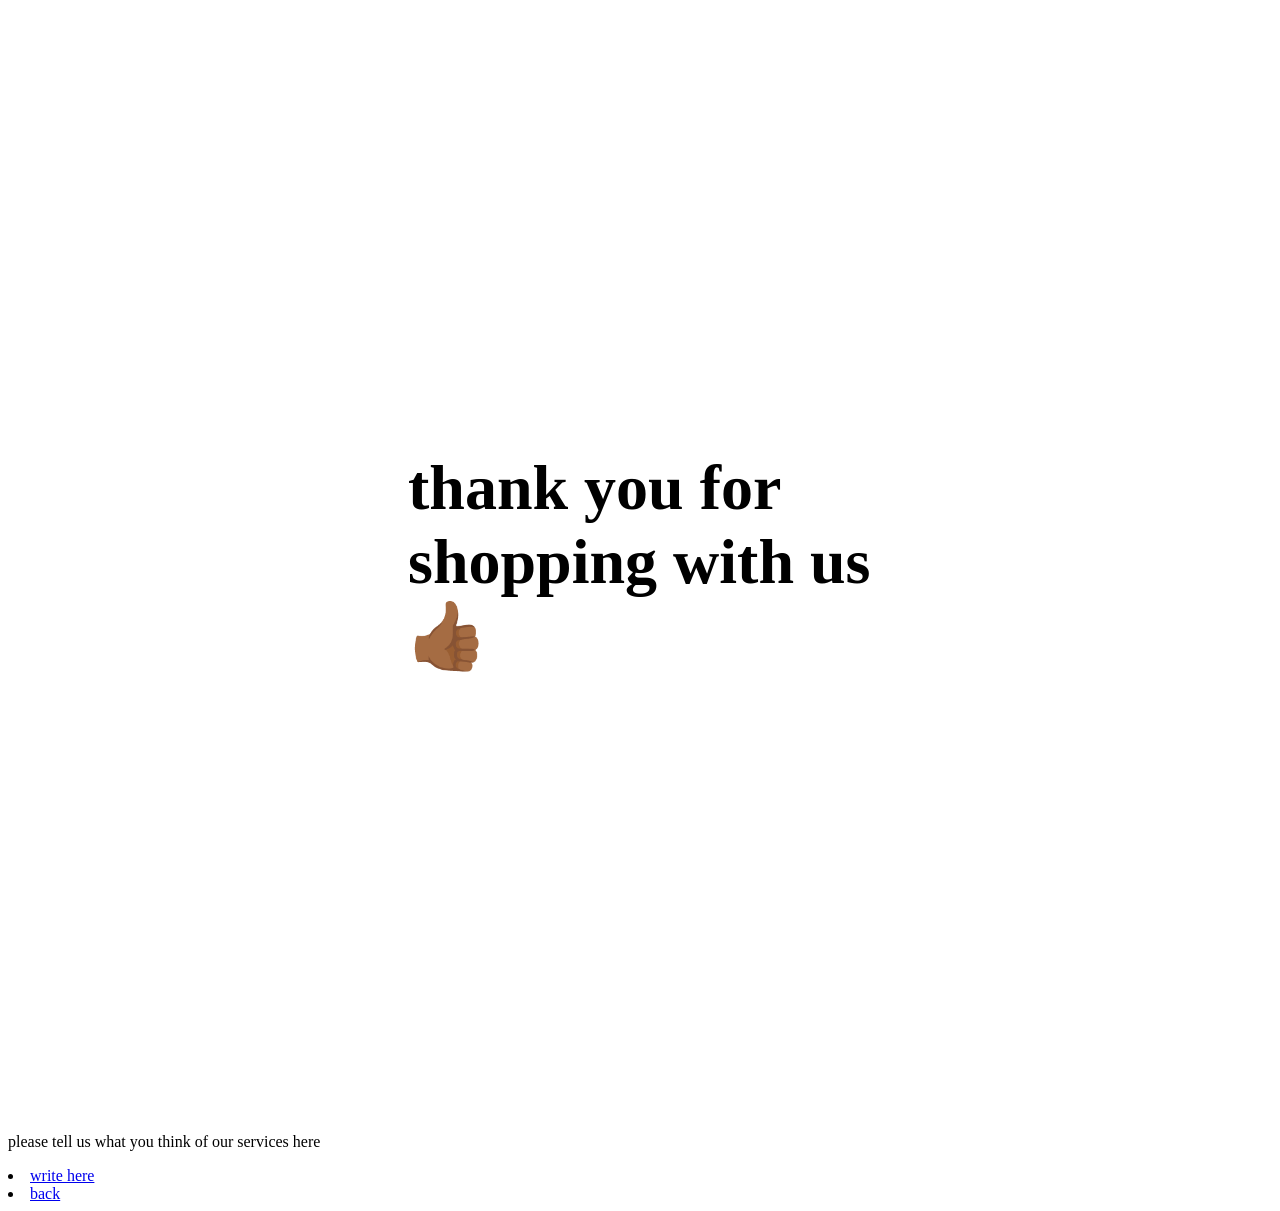
==== feedback.html @ ae28f353 "day13" ====
<!DOCTYPE html>
<html lang="en">
<head>
    <meta charset="UTF-8">
    <meta name="viewport" content="width=device-width, initial-scale=1.0">
    <title>feedback</title>
    <link rel="stylesheet" href="assets/css/style.css">
</head>
<body>
    <div class="close">
        <h1>thank you for shopping with us👍🏾</h1>
    </div>
    <p>please tell us what you think of our services here</p>
    <li><a href="9iink.html">write here</a></li>
    <div class="please">
        <li><a href="index.html">back</a></li>
    </div>
    
</body>
</html>
---- assets/css/style.css ----
.cost{
    color: red;
    background-color: white;
}
.stuff{
    padding: 290px;
}
.title{
    color: green;
    background-color: white;
}
.close{
    padding: 400px;
    font-size: xx-large;
}
.please{
    left: 200px;
    bottom: 200px;
}
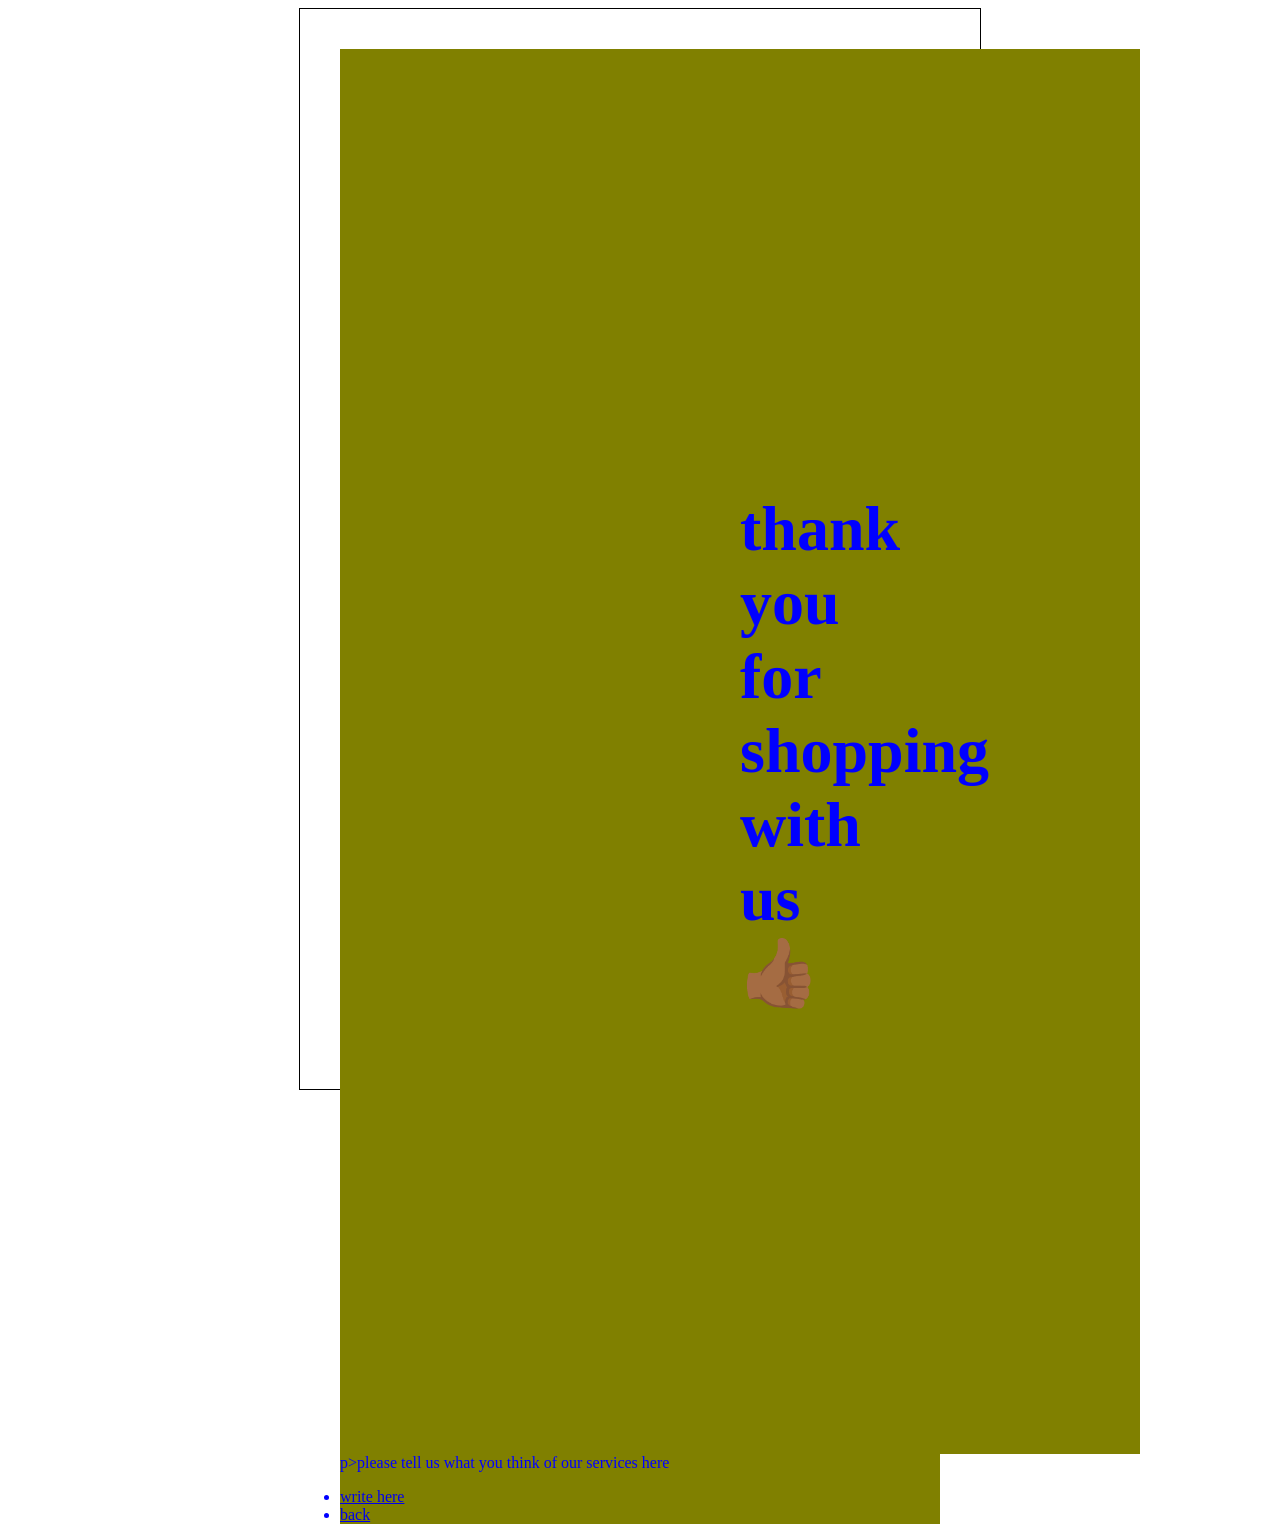
==== commit 28e92887: "day113" ====
--- a/feedback.html
+++ b/feedback.html
@@ -7,14 +7,15 @@
     <link rel="stylesheet" href="assets/css/style.css">
 </head>
 <body>
-    <div class="close">
+    <ul class="mass">
+        <div class="close">
         <h1>thank you for shopping with us👍🏾</h1>
     </div>
-    <p>please tell us what you think of our services here</p>
+    <div class="please">
+        p>please tell us what you think of our services here</p>
     <li><a href="9iink.html">write here</a></li>
-    <div class="please">
         <li><a href="index.html">back</a></li>
     </div>
-    
+    </ul>
 </body>
 </html>
--- a/assets/css/style.css
+++ b/assets/css/style.css
@@ -1,19 +1,44 @@
 .cost{
     color: red;
-    background-color: white;
+    background-color: orange;
+     border: 1px solid black;
+    height: 1000px;
+    padding: 40px;
+    width: 600px;
+    margin: auto;
+    position: relative;
 }
 .stuff{
-    padding: 290px;
+    padding: 100px;
 }
 .title{
     color: green;
-    background-color: white;
+    background-color:orange;
 }
 .close{
     padding: 400px;
     font-size: xx-large;
+    color: blue;
+    background-color:olive;
 }
 .please{
     left: 200px;
     bottom: 200px;
+    color: blue;
+    background-color: olive;
+}
+.fa-flashsale{
+    position: fixed;
+    top: 90px;
+    left: 90px;
+    font-size: large;
+    color: red;
+}
+.mass{    
+  border: 1px solid black;
+    height: 1000px;
+    padding: 40px;
+    width: 600px;
+    margin: auto;
+    
 }
